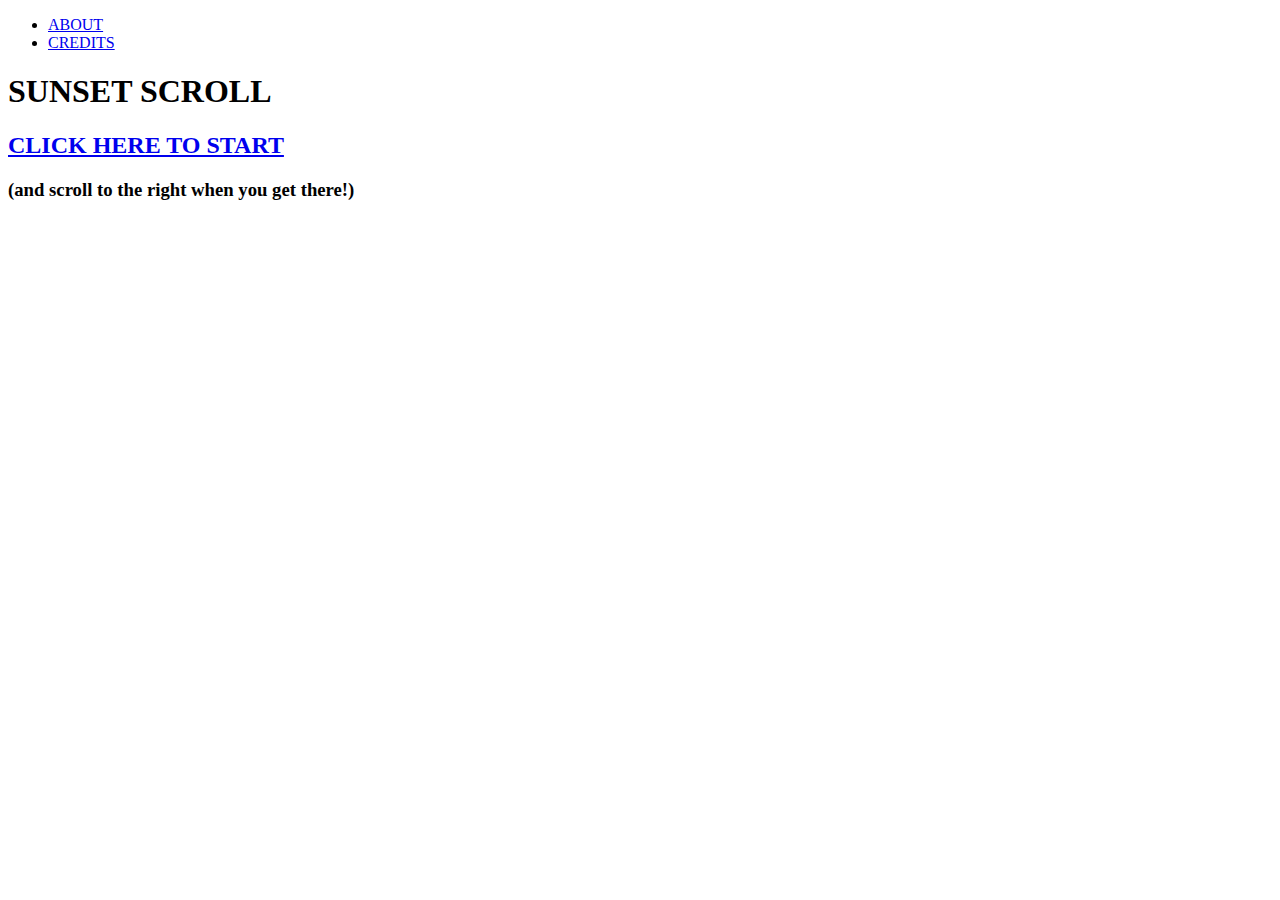
==== index.html @ 26565715 "Rename sunsetscroll.html to index.html" ====
<!DOCTYPE html>
<html>
<head>
	<meta charset="utf-8">
	<meta name="viewport" content="width=device-width, initial-scale=1">
	<title>SUNSET SCROLL</title>
	<link rel="stylesheet" type="text/css" href="../css/sunsetscroll.css">
<!--google fonts-->
   <link rel="preconnect" href="https://fonts.googleapis.com">
   <link rel="preconnect" href="https://fonts.gstatic.com" crossorigin>
   <link href="https://fonts.googleapis.com/css2?family=Gruppo&family=Gugi&display=swap" rel="stylesheet">
   <link href="https://fonts.cdnfonts.com/css/atteron-personal-use" rel="stylesheet">
                

</head>
<body>	
	<main>
		<section class="sunsetscroll"></section>
		<ul>
			<li><a href="../pages/sunsetscrollabout.html" class="about">ABOUT</a></li>
 			<li><a href="../pages/sunsetscrollcredits.html" class="credits">CREDITS</a></li>
 		</ul>

		<h1>SUNSET SCROLL</h1>
		<h2>
			<a href="../pages/sunsetscrollstart.html">CLICK HERE TO START</a></h1>
		</h2> 
		<h3> (and scroll to the right when you get there!) </h3>
	

	</main>


</body>
</html>

<!-- body is pink
	sections are each sunset image -->
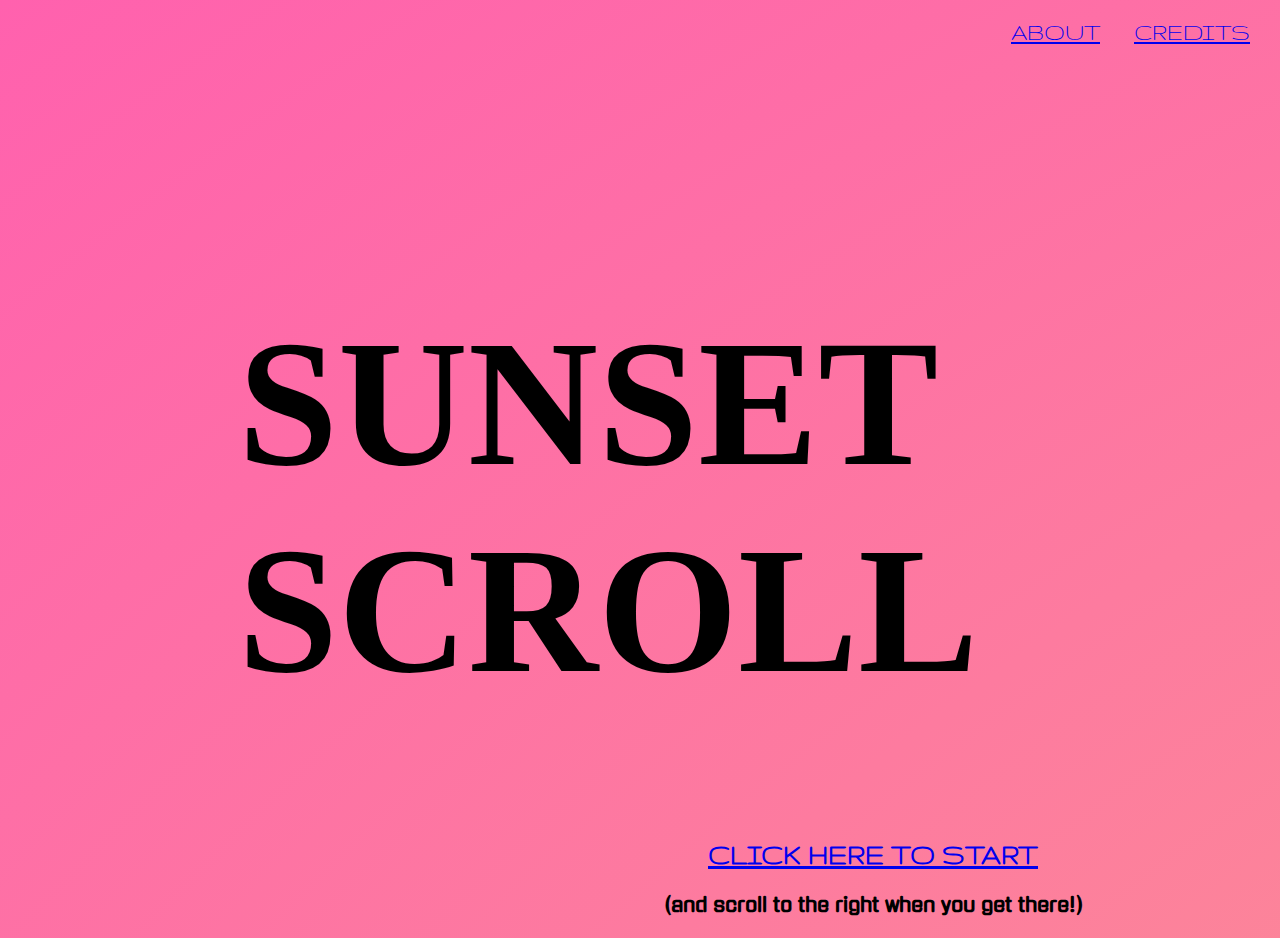
==== commit cba32b07: "Update index.html" ====
--- a/index.html
+++ b/index.html
@@ -4,7 +4,7 @@
 	<meta charset="utf-8">
 	<meta name="viewport" content="width=device-width, initial-scale=1">
 	<title>SUNSET SCROLL</title>
-	<link rel="stylesheet" type="text/css" href="../css/sunsetscroll.css">
+	<link rel="stylesheet" type="text/css" href="./sunsetscroll.css">
 <!--google fonts-->
    <link rel="preconnect" href="https://fonts.googleapis.com">
    <link rel="preconnect" href="https://fonts.gstatic.com" crossorigin>
--- a/sunsetscroll.css
+++ b/sunsetscroll.css
@@ -0,0 +1,84 @@
+@font-face{
+   font-family:'ArtNuvo';
+   src: url(../fonts/art-nuvo-webfont.woff) format('woff');
+ }
+
+body{
+	width: 1500px;
+	background: radial-gradient( #f5af15, #fb9590, #ff61ae);
+    background-size: 600% 600%;
+
+    -webkit-animation: AnimationOne 15s ease infinite;
+    -moz-animation: AnimationTwo 10s ease infinite;
+    animation: AnimationThree 15s ease infinite;
+
+    overflow-y: hidden;
+   }
+
+@keyframes AnimationOne {
+    0%{background-position:0% 50%}
+    50%{background-position:100% 50%}
+    100%{background-position:0% 50%}
+}
+@keyframes AnimationTwo {
+    0%{background-position:0% 50%}
+    50%{background-position:100% 50%}
+    100%{background-position:0% 50%}
+}
+
+@keyframes AnimationThree {
+    0%{background-position:0% 50%}
+    50%{background-position:100% 50%}
+    100%{background-position:0% 50%}
+}
+
+a.about{
+	font-family: Gruppo, sans-serif;
+	font-size: 25px;
+	position: absolute;
+	top: 20px;
+	right: 180px;
+
+}
+a.credits{
+	
+	font-family: Gruppo, sans-serif;
+	font-size: 25px;
+	position: absolute;
+	top: 20px;
+	right: 30px;
+}
+
+h1{
+font-family: 'ArtNuvo'; 
+font-size: 180px;
+margin-top: 300px;
+margin-left: 230px;
+
+}
+
+h2{
+	font-family: 'Gruppo', sans-serif;
+	font-size: 30px;
+	margin-left: 230px;
+	text-align: center;
+	padding-top: 5px;
+	color: black;
+}
+
+h3{
+	font-family:'Gugi',sans-serif;
+	font-size: 20px;
+	text-align: center;
+	margin-left: 230px;
+	padding-top: 0px;
+}
+ul{
+	list-style-type: none;
+}
+
+
+
+
+
+
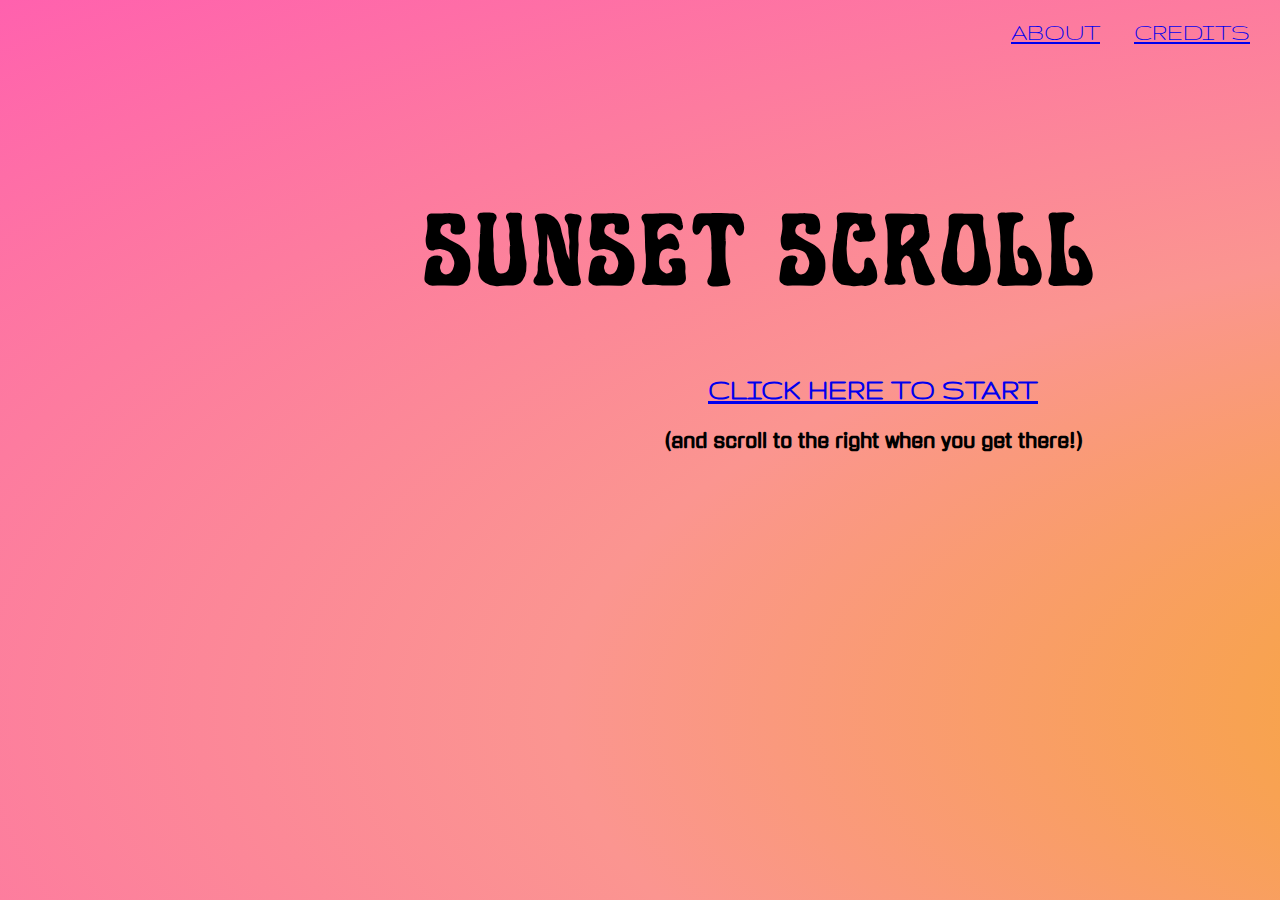
==== commit 2e757430: "Update index.html" ====
--- a/index.html
+++ b/index.html
@@ -4,7 +4,7 @@
 	<meta charset="utf-8">
 	<meta name="viewport" content="width=device-width, initial-scale=1">
 	<title>SUNSET SCROLL</title>
-	<link rel="stylesheet" type="text/css" href="./sunsetscroll.css">
+	<link rel="stylesheet" type="text/css" href="/sunsetscroll.css">
 <!--google fonts-->
    <link rel="preconnect" href="https://fonts.googleapis.com">
    <link rel="preconnect" href="https://fonts.gstatic.com" crossorigin>
@@ -17,13 +17,13 @@
 	<main>
 		<section class="sunsetscroll"></section>
 		<ul>
-			<li><a href="../pages/sunsetscrollabout.html" class="about">ABOUT</a></li>
- 			<li><a href="../pages/sunsetscrollcredits.html" class="credits">CREDITS</a></li>
+			<li><a href="./sunsetscrollabout.html" class="about">ABOUT</a></li>
+ 			<li><a href="./sunsetscrollcredits.html" class="credits">CREDITS</a></li>
  		</ul>
 
 		<h1>SUNSET SCROLL</h1>
 		<h2>
-			<a href="../pages/sunsetscrollstart.html">CLICK HERE TO START</a></h1>
+			<a href="./sunsetscrollstart.html">CLICK HERE TO START</a></h1>
 		</h2> 
 		<h3> (and scroll to the right when you get there!) </h3>
 	
--- a/sunsetscroll.css
+++ b/sunsetscroll.css
@@ -1,12 +1,11 @@
 @font-face{
    font-family:'ArtNuvo';
-   src: url(../fonts/art-nuvo-webfont.woff) format('woff');
- }
+   src: url("./art-nuvo-webfont.woff") format('woff'); }
 
 body{
 	width: 1500px;
 	background: radial-gradient( #f5af15, #fb9590, #ff61ae);
-    background-size: 600% 600%;
+    background-size: 300% 300%;
 
     -webkit-animation: AnimationOne 15s ease infinite;
     -moz-animation: AnimationTwo 10s ease infinite;
@@ -51,9 +50,9 @@
 
 h1{
 font-family: 'ArtNuvo'; 
-font-size: 180px;
-margin-top: 300px;
-margin-left: 230px;
+font-size: 100px;
+margin-top: 200px;
+text-align: center;
 
 }
 
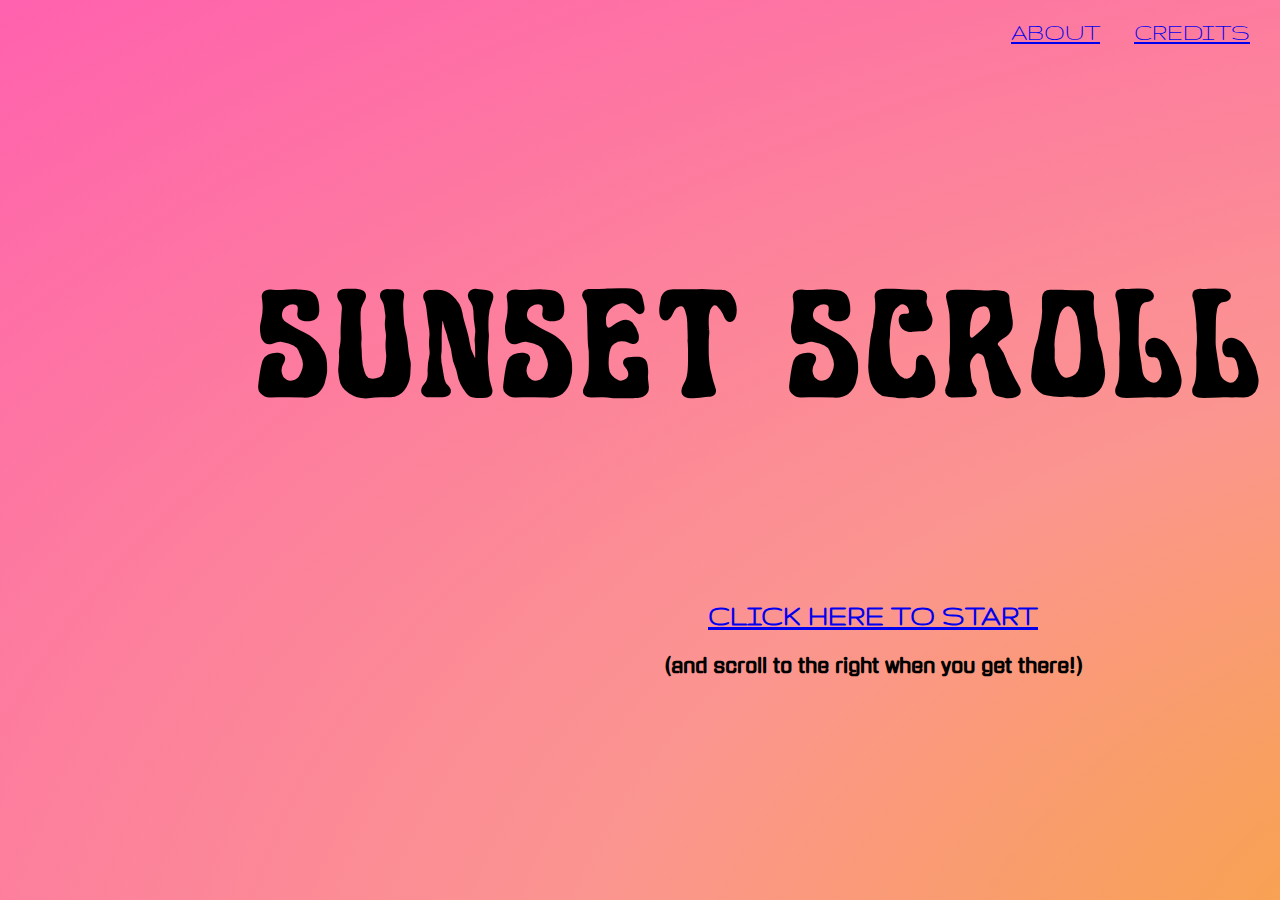
==== commit 9357d1d0: "Update index.html" ====
--- a/index.html
+++ b/index.html
@@ -4,7 +4,7 @@
 	<meta charset="utf-8">
 	<meta name="viewport" content="width=device-width, initial-scale=1">
 	<title>SUNSET SCROLL</title>
-	<link rel="stylesheet" type="text/css" href="/sunsetscroll.css">
+	<link rel="stylesheet" type="text/css" href="./sunsetscroll.css">
 <!--google fonts-->
    <link rel="preconnect" href="https://fonts.googleapis.com">
    <link rel="preconnect" href="https://fonts.gstatic.com" crossorigin>
--- a/sunsetscroll.css
+++ b/sunsetscroll.css
@@ -50,9 +50,10 @@
 
 h1{
 font-family: 'ArtNuvo'; 
-font-size: 100px;
+font-size: 150px;
 margin-top: 200px;
 text-align: center;
+padding: 70px 0;
 
 }
 
